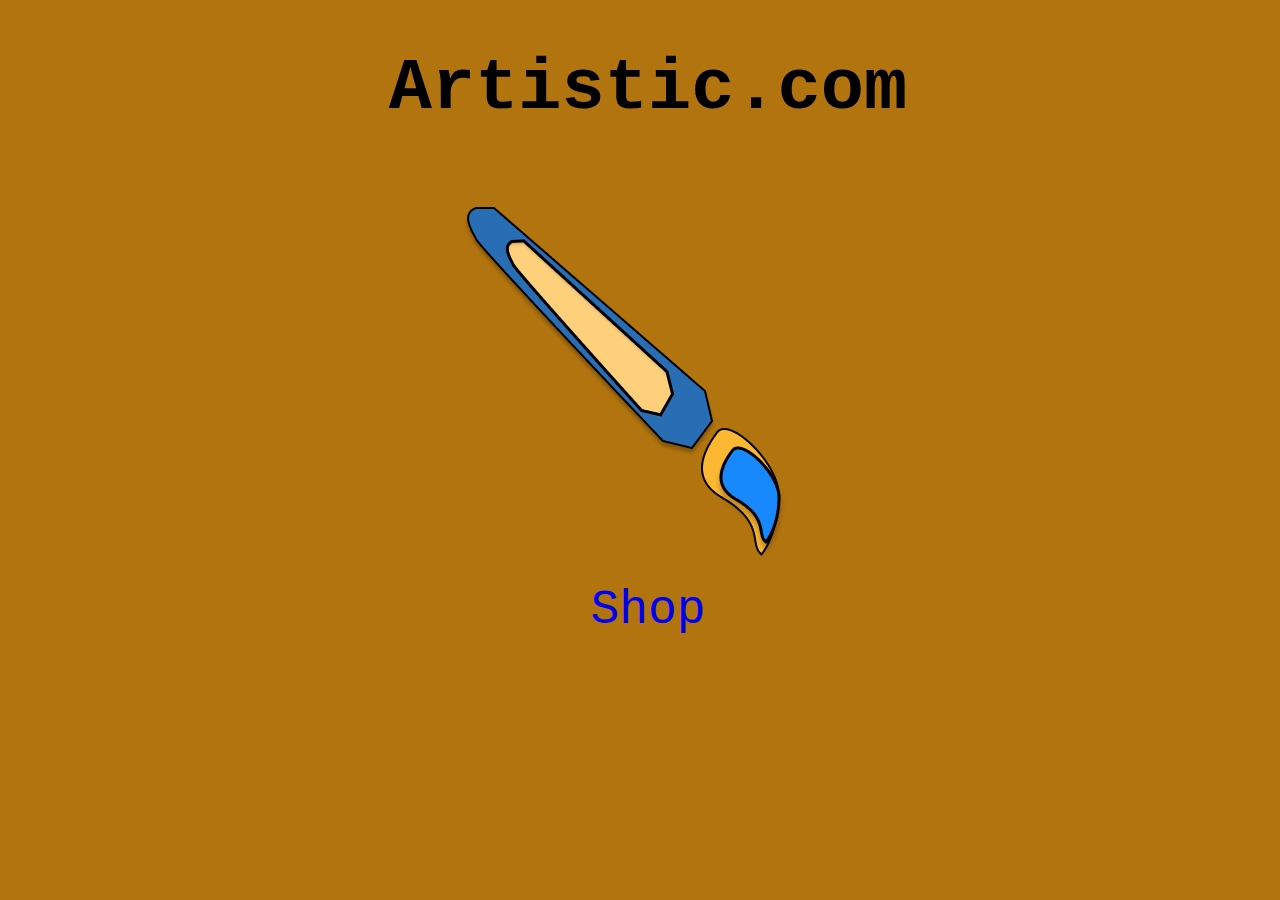
==== index.html @ ed1a149a "sad" ====
<!DOCTYPE html>
<html lang="en">
<head>
    <meta charset="UTF-8">
    <meta http-equiv="X-UA-Compatible" content="IE=edge">
    <meta name="viewport" content="width=device-width, initial-scale=1.0">
    <title>Artistic.com</title>
    <link rel="stylesheet" href="style.css">
</head>
<body>
    <h1>Artistic.com </h1>
    <img src="brush.png" alt="Pict"> 
        <nav class="nav1">
        
        
            
                <a href="index2.html">Shop</a>
                
            

         
        </nav>
     
    
</body>
</html>
---- style.css ----
body{
    background-color: #B1740F;
    width: 100%;
    text-align: center;
    font-family: 'Courier New', Courier, monospace;
    
    

}
h1{
    font-size: 4.5em;
}
.h1{
    font-size: 3em;

}
.nav1 a{
    font-size: 3em;
    text-decoration: none;

}
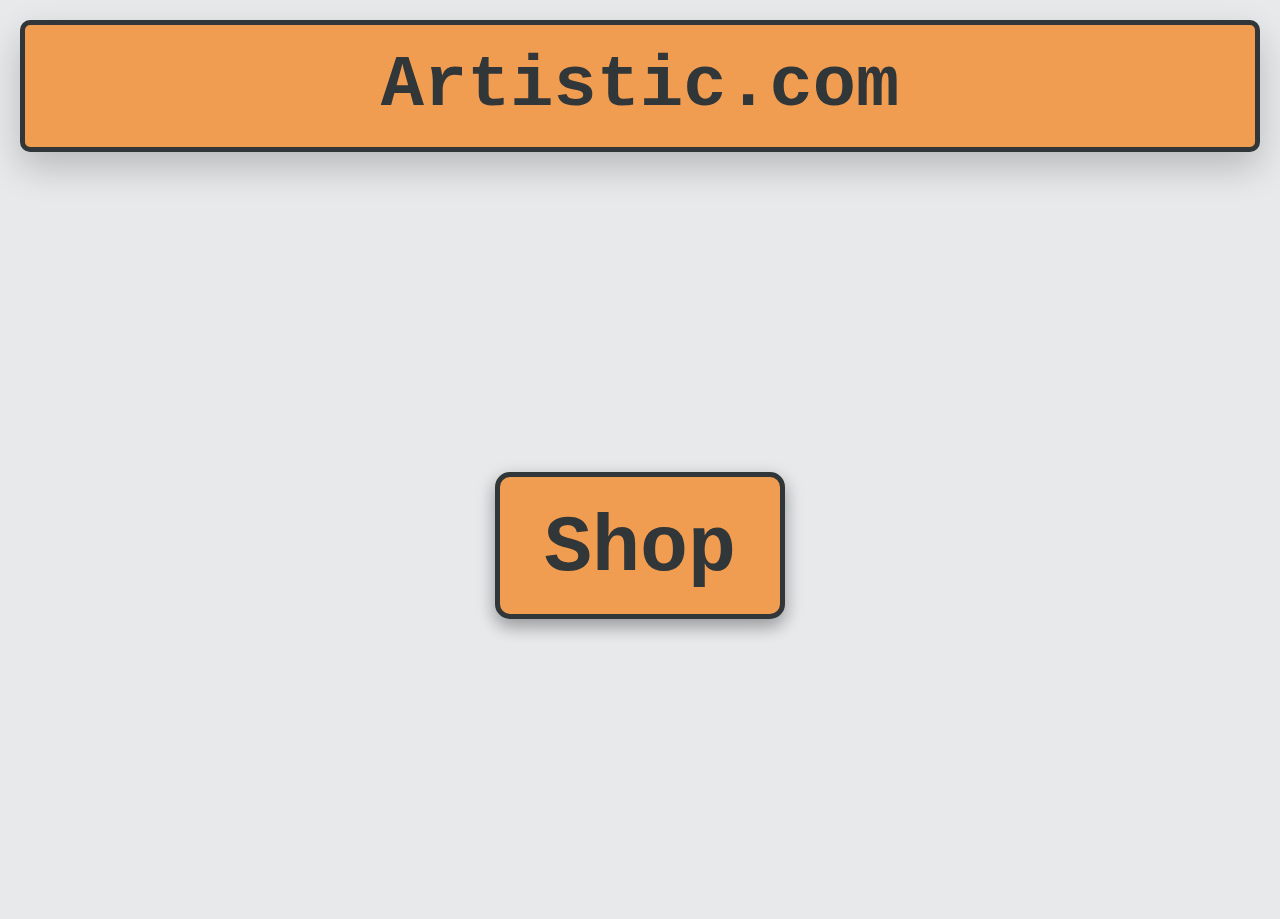
==== commit a053c900: "df" ====
--- a/index.html
+++ b/index.html
@@ -7,19 +7,27 @@
     <title>Artistic.com</title>
     <link rel="stylesheet" href="style.css">
 </head>
-<body>
+<body class="artpic">
+   
     <h1>Artistic.com </h1>
-    <img src="brush.png" alt="Pict"> 
-        <nav class="nav1">
-        
+   
+       
         
             
-                <a href="index2.html">Shop</a>
+                <div>
                 
+                
+                <button class="shop"> <a href="index2.html">Shop</a> </button>
+            
+            
+            
+            </div>
+               
             
 
          
-        </nav>
+       
+       
      
     
 </body>
--- a/style.css
+++ b/style.css
@@ -1,21 +1,116 @@
 body{
-    background-color: #B1740F;
+    padding: 0;
+    margin: 0;
+   
+    background-color: #E8E9EB;
     width: 100%;
     text-align: center;
     font-family: 'Courier New', Courier, monospace;
+
     
     
 
 }
+
 h1{
+    background-color: #F09D51;
+    padding: 20px;
+    margin: 20px;
+    border-style: solid;
+    border-width: 5px;
+    border-color:#313638 ;
+    border-radius: 10px;
     font-size: 4.5em;
+    color: #313638;
+    box-shadow: 0 16px 36px 0 rgba(0, 0, 0, .2)
 }
 .h1{
     font-size: 3em;
+    box-shadow: 0 16px 36px 0 rgba(0, 0, 0, .2)
 
 }
-.nav1 a{
-    font-size: 3em;
+
+.shop{
+    
+    border: solid;
+    border-style: solid;
+    border-width: 5px;
+    border-color:#313638 ;
+
+    font-size: 5em;
+    padding: 20px 44px;
+    margin: 300px;
+    background-color: #F09D51;
+    border-radius: 15px;
+    transition-duration: 0.4s;
+    box-shadow: 0 8px 16px 0 rgba(0, 0, 0, .2), 0 6px 20px 0 rgba(0, 0, 0, .19);
+ 
+}
+.shop a{
+    color: #313638;
     text-decoration: none;
+    font-family: 'Courier New';
+    font-weight: bolder;
+    
+    
 
 }
+.shop:hover{
+    background-color: #bb7e46;
+   box-shadow: 0 12px 16px 0 rgba(0, 0, 0, .34), 0 17px 50px 0 rgba(0, 0, 0, .29);
+}
+
+
+
+header ul {
+    margin: 40px;
+    padding: 44px;
+    
+}
+header li{
+display: inline;
+float: inline-start;
+
+
+}
+header li a {
+    padding: 40px 84px;
+    text-align: center;
+    font-weight: bolder;
+    text-decoration: none;
+    font-size: 2.5em;
+    color: #313638;
+}
+header button{
+    border: solid;
+    border-style: solid;
+    border-width: 3px;
+    border-color:#313638 ;
+
+    font-size: 1.5em;
+    padding: 10px 24px;
+    
+    background-color: #F09D51;
+    border-radius: 15px;
+    transition-duration: 0.4s;
+    box-shadow: 0 8px 16px 0 rgba(0, 0, 0, .2), 0 6px 20px 0 rgba(0, 0, 0, .19);
+ 
+}
+header button a{
+    color: #313638;
+    text-decoration: none;
+    font-family: 'Courier New';
+    font-weight: bolder;
+
+}
+button:hover{
+    background-color: #bb7e46;
+    box-shadow: 0 12px 16px 0 rgba(0, 0, 0, .34), 0 17px 50px 0 rgba(0, 0, 0, .29);
+
+}
+   
+    
+    
+
+   
+  
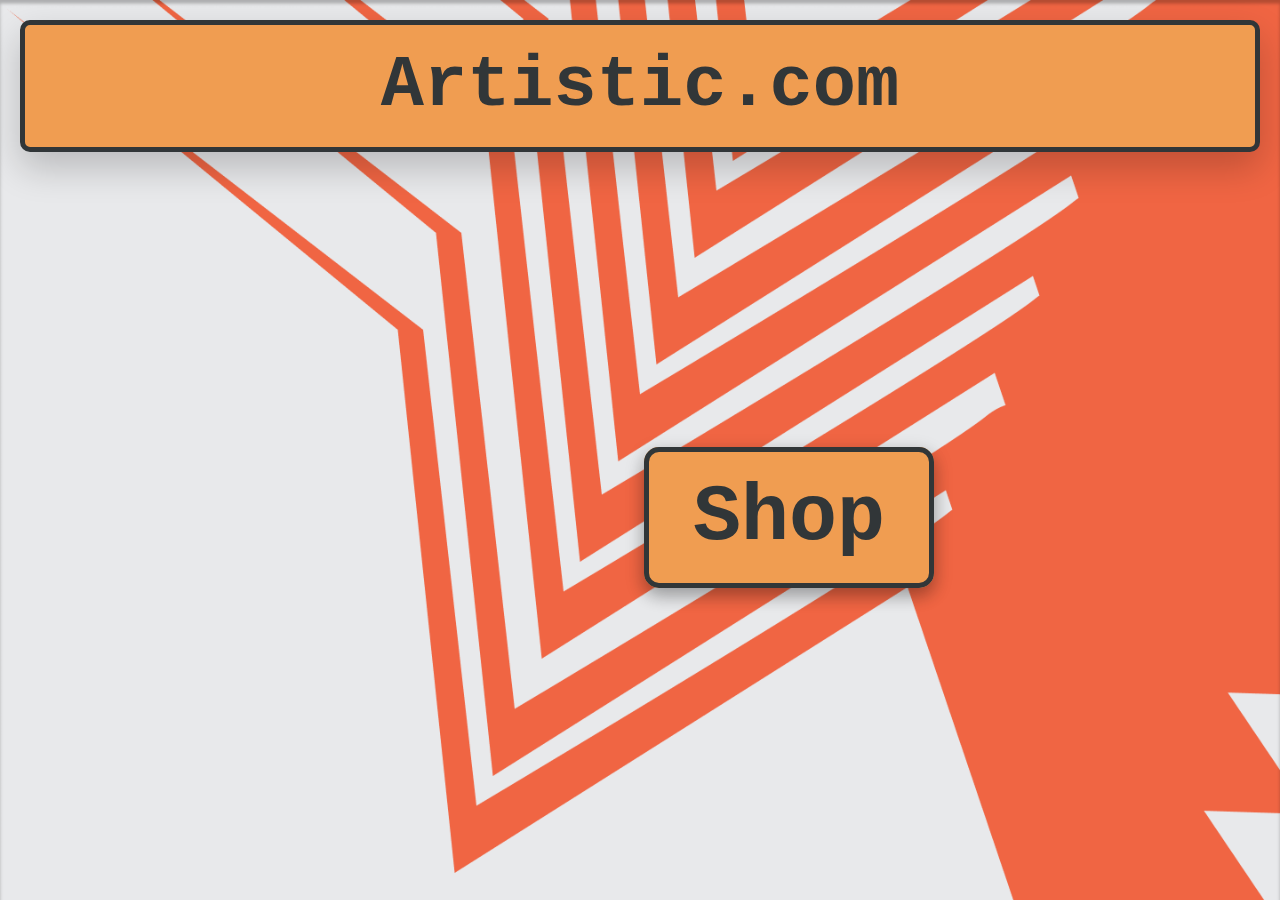
==== commit 77cb6b3c: "asd" ====
--- a/index.html
+++ b/index.html
@@ -14,10 +14,10 @@
        
         
             
-                <div>
+                <div class="theend">
                 
                 
-                <button class="shop"> <a href="index2.html">Shop</a> </button>
+                <a class="shop" href="index2.html">Shop </a> 
             
             
             
@@ -25,7 +25,7 @@
                
             
 
-         
+            
        
        
      
--- a/style.css
+++ b/style.css
@@ -1,6 +1,7 @@
 body{
     padding: 0;
     margin: 0;
+
    
     background-color: #E8E9EB;
     width: 100%;
@@ -11,6 +12,11 @@
     
 
 }
+.artpic{
+    background-image: url(main.png);
+    background-repeat: no-repeat ;
+    background-size: 100%;
+}
 
 h1{
     background-color: #F09D51;
@@ -46,7 +52,13 @@
     box-shadow: 0 8px 16px 0 rgba(0, 0, 0, .2), 0 6px 20px 0 rgba(0, 0, 0, .19);
  
 }
-.shop a{
+.theend {
+    padding: 20px 44px;
+    margin: 300px;
+
+}
+ a{
+    
     color: #313638;
     text-decoration: none;
     font-family: 'Courier New';
@@ -62,6 +74,7 @@
 
 
 
+
 header ul {
     margin: 40px;
     padding: 44px;
@@ -72,6 +85,7 @@
 float: inline-start;
 
 
+
 }
 header li a {
     padding: 40px 84px;
@@ -80,15 +94,20 @@
     text-decoration: none;
     font-size: 2.5em;
     color: #313638;
-}
+  
+}
+
+
 header button{
+   
+    
     border: solid;
     border-style: solid;
     border-width: 3px;
     border-color:#313638 ;
 
     font-size: 1.5em;
-    padding: 10px 24px;
+    padding: 10px 14px;
     
     background-color: #F09D51;
     border-radius: 15px;
@@ -108,6 +127,81 @@
     box-shadow: 0 12px 16px 0 rgba(0, 0, 0, .34), 0 17px 50px 0 rgba(0, 0, 0, .29);
 
 }
+section{
+    display: grid;
+    grid-template-columns: 1fr 1fr;
+    grid-template-rows: 40px 40px;
+    grid-gap: 20px;
+    
+
+}
+#img0{
+    grid-column: 1;
+    grid-row: 3;
+}
+#img1{
+    grid-column: 1;
+    grid-row: 4;
+
+}
+#img2{
+    grid-column: 2;
+    grid-row: 3;
+
+}
+#img3{
+    grid-column: 2;
+    grid-row: 4;
+}
+
+
+
+div img{
+    border-radius: 8px;
+    width: 400px;
+    border: solid;
+    border-style: solid;
+    border-width: 3px;
+    border-color:#313638 ;
+
+    
+}
+p{
+    font-weight: bolder;
+}
+button{
+    border: solid;
+    border-style: solid;
+    border-width: 3px;
+    border-color:#313638 ;
+
+    font-size: 1em;
+    padding: 10px 24px;
+    
+    background-color: #F09D51;
+    border-radius: 15px;
+    transition-duration: 0.4s;
+    box-shadow: 0 8px 16px 0 rgba(0, 0, 0, .2), 0 6px 20px 0 rgba(0, 0, 0, .19);
+   
+
+}
+footer{
+    border-top: solid;
+    border-top-width: 5px;
+    border-top-color: #313638;
+  margin: 0;
+  padding: 0;
+    margin: 40px;
+    padding: 40px;
+    
+}
+footer button a{
+    color: #313638;
+    text-decoration: none;
+    font-family: 'Courier New';
+    font-weight: bolder;
+   
+}
    
     
     
